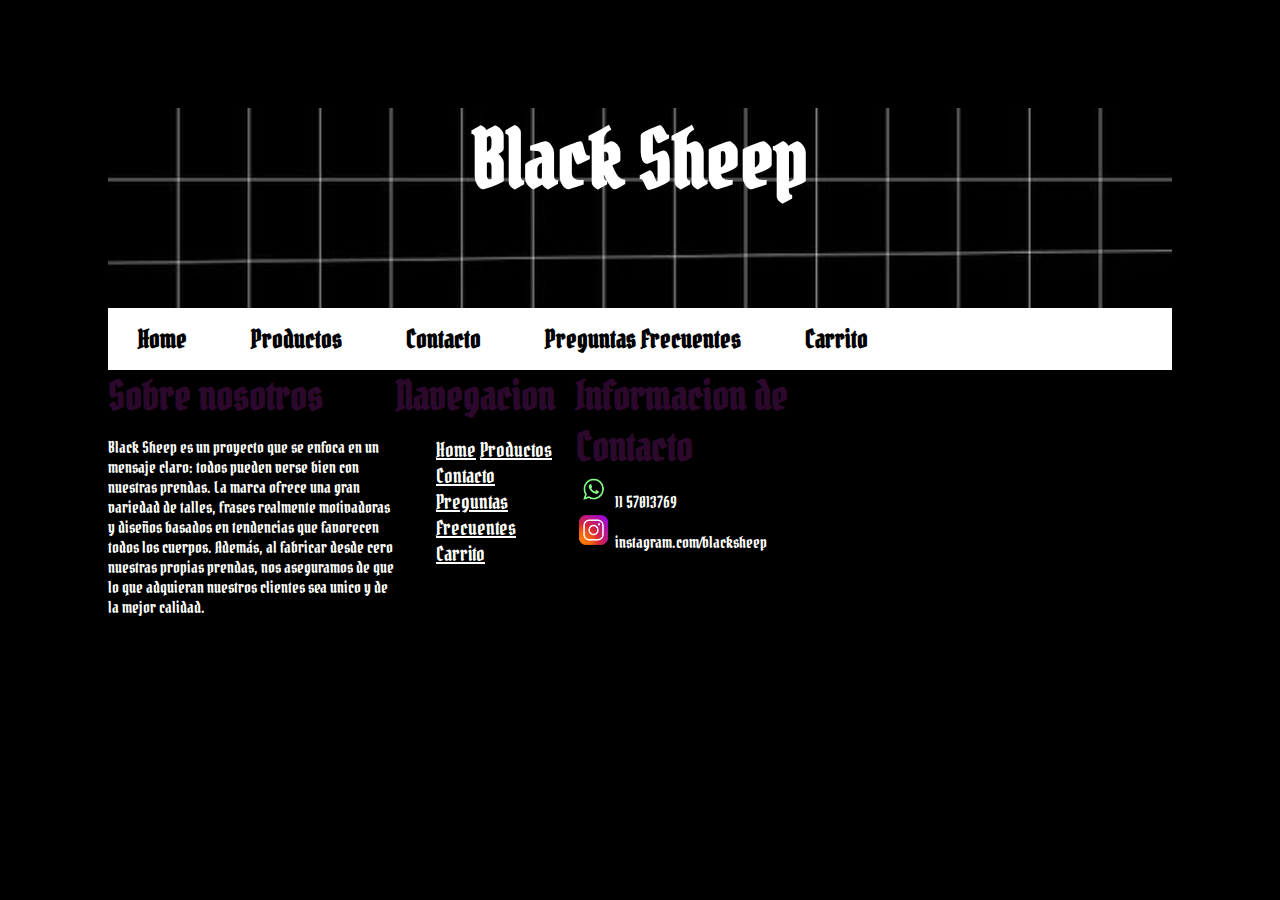
==== Carrito.html @ 5d83b426 "Se agrega el proyecto" ====
<!DOCTYPE html>
<html lang="en">
<head>
    <meta charset="UTF-8">
    <meta http-equiv="X-UA-Compatible" content="IE=edge">
    <meta name="viewport" content="width=device-width, initial-scale=1.0">
<title> Black Sheep</title>
<link rel="stylesheet" href="estilos.css">
<link rel="preconnect" href="https://fonts.gstatic.com">
<link href="https://fonts.googleapis.com/css2?family=Pirata+One&display=swap" rel="stylesheet">
<style>body{background-color:black;padding: 100px;} h1 {background-image: url(logo2.jpg);background-size: cover;height: 200px;margin: 0px;}</style>


</head>

<body>

    <h1> Black Sheep </h1>

    <nav>
        <div id="menu">
        <ul>
            <li><a href="index.html">Home</a></li>
 <li><a href="Productos.html">Productos</a></li>
<li><a href="Contacto.html">Contacto</a></li>
<li><a href="Preguntas_Frecuentes.html">Preguntas Frecuentes</a></li>
<li><a href="Carrito.html">Carrito</a></li>
        </ul>
    </div>
    </nav>

    <footer>
        <div class="contenido">
            <div class="columna1">
            <h2>Sobre nosotros</h2> <p> Black Sheep es un proyecto que se enfoca en un mensaje claro: todos pueden verse bien con nuestras prendas. 
            La marca ofrece una gran variedad de talles, frases realmente motivadoras y diseños basados en tendencias que favorecen todos los cuerpos. 
            Además, al fabricar desde cero nuestras propias prendas,  nos aseguramos de que lo que adquieran nuestros clientes sea unico y de la mejor calidad.</p>
        </div>
    
        <div class="columna3">
            <h2>Navegacion</h2>
            <ul>
                <li><a href="index.html">Home</a></li>
         <li><a href="Productos.html">Productos</a></li>
        <li><a href="Contacto.html">Contacto</a></li>
        <li><a href="Preguntas_Frecuentes.html">Preguntas Frecuentes</a></li>
        <li><a href="Carrito.html">Carrito</a></li>
                </ul>
    
        </div>
    
        <div class="columna2">
            <h2>Informacion de Contacto</h2>
            <div class="row">
                <img src="celu.png">
                <label>11 57013769</label>
            </div>
            <div class="row2">
                <img src="ig.png">
                <label>instagram.com/blacksheep</label>
    
            </div>
    
            
    
    
    
        </div>
    
    </footer>

    </body>
---- estilos.css ----
h1{color:rgb(255, 255, 255);font-family: 'Pirata One'; text-align: center ; font-size: 80px; text-align-last: center;margin: auto;}

#menu{ display: flex;  background-color:rgb(255, 255, 255);}
#menu ul{list-style: none;margin: 0;padding: 0;border: 3px;}
#menu ul li{display: inline-block;}
#menu ul li a{color:rgb(0, 0, 0); text-decoration: none; display: block;padding: 15px 30px;font-weight: bold;font-family:'Pirata One' ;font-size: 25px;}
    
#menu ul li a:hover{background-color:rgb(51, 4, 39)}

#imagen {display: flex; 
justify-content:space-around;margin: 80px 150px;transition: transform 3s;}

#imagen :hover {transform: scale(1.3)}

table{ width: 70%;background-color: rgb(51, 4, 39);text-align: left;margin:20px}
th,td {border: solid 1px black; font-family: 'Pirata One';font-size: 25px;}

.formulario{margin:auto ;margin-top:10px;width: 350px;padding: 10px;background-color: whitesmoke;border: none;font-size: 20px;}
.formulario2{font-size: 25px; color: black;}
h3{color: white;font-family:'Pirata One';}
.naranja {color:rgb(51, 4, 39);font-family:'Pirata One';}

td{color: cornsilk;}

.preguntasFrecuentes{color:white;font-family:'Pirata One';font-size: 50px;}
h4{color: white;font-family:'Pirata One';}

.grid {
    display: grid; height: 800px;
    grid-template-columns: 350px auto;height: 600px;justify-content: center; grid-template-rows: 450px 300px;}

.imagen4 {display:flex;float: left;height: 360px;margin: 25px 1px;}


.imagen1 {display: flex;float: left;height: 390px; margin: 50px 1px;}

.imagen2 {display:flex;float: left;height: 390px;margin: 50px 1px}


#menu2{ display: flex; justify-content: center ; background-color:rgb(255, 255, 255);position:absolute;left: 100px;top: 300px;}
#menu2 ul{list-style: none;margin: 0; ;padding: 0;border: 3px}
#menu2 ul li{display: inline-block;}
#menu2 ul li a{color:rgb(0, 0, 0); text-decoration: none; display: block;padding: 15px 32px;font-weight: bold;font-family:'Pirata One' ;font-size: 25px;}
    
#menu2 ul li a:hover{background-color:rgb(51, 4, 39)}

p{color: white;font-family:'Pirata One';}

.grilla{ display: grid;
    grid-template-columns: 300px 1fr ;
    grid-template-rows: 350px ;
    grid-gap: 50px; }

.grilla .formulario {
    grid-area: 1/1/1/1;}

.grilla .info { grid-area: 1/2/2/4; margin: 80px 40px;}



.compra{font-size: 20px;}
.pago{font-size: 20px;}
.envio{font-size: 20px;}

.info{bordeR:solid 5px rgb(51, 4, 39);}

#grad {background-image: linear-gradient(black,rgb(51, 4, 39))}

.inicio {font-family:'Pirata One';
    color:white;
    text-align: center;
    font-size: 40px;
    margin-top: 10%;
    margin: 10%;
    animation-name: aparecer;
    animation-duration: 3s;
    animation-iteration-count: infinite;}
   

@keyframes aparecer {
    0% {opacity: 0;}
    100% {opacity: 1;}
}

h2{color:rgb(44, 9, 44);font-family: 'Pirata One';font-size: 40px;margin: auto;}

footer{
   color: white;width: 900px;
}

.contenido { display: flex; margin: auto;}

.columna1{width: 32%;}

.columna2 {width: 30%;}
.comlumna2 .row{ margin-top: 50px;margin-right: 50%;}

.row img {width: 35px; height: 36px;}

.row2 img {width: 35px; height: 36px;}

.columna3{width: 20%;}

.columna3 ul {list-style: none;border: 10px;}
.columna3 ul li{display: inline-block;}
.columna3 ul li a {color:white;font-family:'Pirata One' ;font-size: 20px;}

label{font-family: 'Pirata One'; text-align: center; }
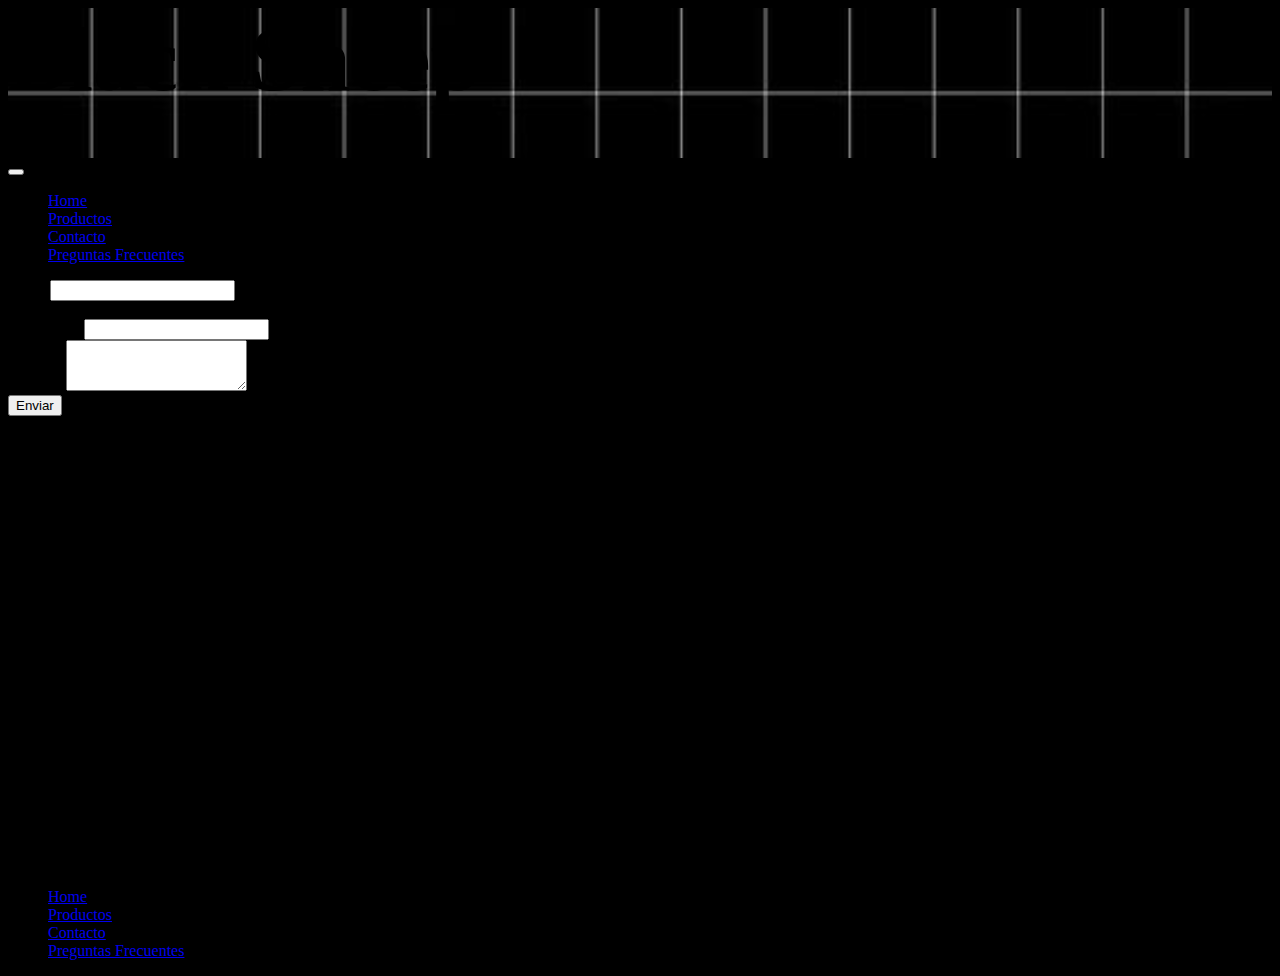
==== commit 74ad08af: "Update Carrito.html" ====
--- a/Carrito.html
+++ b/Carrito.html
@@ -4,69 +4,143 @@
     <meta charset="UTF-8">
     <meta http-equiv="X-UA-Compatible" content="IE=edge">
     <meta name="viewport" content="width=device-width, initial-scale=1.0">
-<title> Black Sheep</title>
-<link rel="stylesheet" href="estilos.css">
+<title>Black Sheep Contacto</title>
+<link rel="stylesheet" href="style.css">
 <link rel="preconnect" href="https://fonts.gstatic.com">
 <link href="https://fonts.googleapis.com/css2?family=Pirata+One&display=swap" rel="stylesheet">
-<style>body{background-color:black;padding: 100px;} h1 {background-image: url(logo2.jpg);background-size: cover;height: 200px;margin: 0px;}</style>
-
+<link rel="stylesheet" href="css/bootstrap.min.css">
+<style>body{background-color:black;} h1 {background-image: url(logo2.jpg);background-size: cover;height: 150px;margin: 0px;font-size: 90px;}</style>
+<meta name="description" content="Comprá productos de Indumentaria por internet.Hacé tu pedido, pagalo online y recibilo donde quieras.">
+<meta name="keywords" content="ropa sin genero,black,Sheep">
 
 </head>
 
 <body>
 
+    <script src="https://cdn.jsdelivr.net/npm/@popperjs/core@2.9.2/dist/umd/popper.min.js" integrity="sha384-IQsoLXl5PILFhosVNubq5LC7Qb9DXgDA9i+tQ8Zj3iwWAwPtgFTxbJ8NT4GN1R8p" crossorigin="anonymous"></script>
+<script src="js/bootstrap.min.js"></script>
+
     <h1> Black Sheep </h1>
 
-    <nav>
-        <div id="menu">
-        <ul>
-            <li><a href="index.html">Home</a></li>
- <li><a href="Productos.html">Productos</a></li>
-<li><a href="Contacto.html">Contacto</a></li>
-<li><a href="Preguntas_Frecuentes.html">Preguntas Frecuentes</a></li>
-<li><a href="Carrito.html">Carrito</a></li>
-        </ul>
-    </div>
-    </nav>
+    <nav class="navbar navbar-expand-lg navbar-light bg-light">
+    
+        <div class="container-fluid">
+          <button class="navbar-toggler" type="button" data-bs-toggle="collapse" data-bs-target="#navbarSupportedContent" aria-controls="navbarSupportedContent" aria-expanded="false" aria-label="Toggle navigation">
+            <span class="navbar-toggler-icon"></span>
+          </button>
+          <div class="collapse navbar-collapse" id="navbarSupportedContent">
+            <ul class="navbar-nav me-auto mb-2 mb-lg-0">
+              <li class="nav-item">
+                <a class="nav-link active" href="index.html">Home</a>
+              </li>
+              <li class="nav-item">
+                <a class="nav-link active" href="Productos.html">Productos</a>
+              </li>
+              <li class="nav-item dropdown">
+                <a class="nav-link active " href="Contacto.html" > Contacto </a>
+                <li class="nav-item">
+                    <a class="nav-link active" href="Preguntas_Frecuentes.html">Preguntas Frecuentes</a>
+                </li>
+          
+        </div>
+      </nav>
+<div class="grilla">
+      <form>
+        <div class="mb-3">
+          <label for="exampleInputEmail1" class="form-label">Email</label>
+          <input type="email" class="form-control" id="exampleInputEmail1" aria-describedby="emailHelp">
+          <div id="emailHelp" class="form-text">Nunca compartiremos tus datos con nadie mas.</div>
+        </div>
+        <div class="mb-3">
+          <label for="exampleInputPassword1" class="form-label">Contraseña</label>
+          <input type="password" class="form-control" id="exampleInputPassword1">
+        </div>
+        <div class="mb-3">
+            <label for="exampleFormControlTextarea1" class="form-label">Mensaje</label>
+            <textarea class="form-control" id="exampleFormControlTextarea1" rows="3"></textarea>
+          </div>
+         <button type="submit" class="btn btn-dark">Enviar</button>
+      </form>
 
-    <footer>
-        <div class="contenido">
-            <div class="columna1">
-            <h2>Sobre nosotros</h2> <p> Black Sheep es un proyecto que se enfoca en un mensaje claro: todos pueden verse bien con nuestras prendas. 
-            La marca ofrece una gran variedad de talles, frases realmente motivadoras y diseños basados en tendencias que favorecen todos los cuerpos. 
-            Además, al fabricar desde cero nuestras propias prendas,  nos aseguramos de que lo que adquieran nuestros clientes sea unico y de la mejor calidad.</p>
-        </div>
-    
-        <div class="columna3">
-            <h2>Navegacion</h2>
-            <ul>
-                <li><a href="index.html">Home</a></li>
-         <li><a href="Productos.html">Productos</a></li>
-        <li><a href="Contacto.html">Contacto</a></li>
-        <li><a href="Preguntas_Frecuentes.html">Preguntas Frecuentes</a></li>
-        <li><a href="Carrito.html">Carrito</a></li>
-                </ul>
-    
-        </div>
-    
-        <div class="columna2">
-            <h2>Informacion de Contacto</h2>
-            <div class="row">
-                <img src="celu.png">
-                <label>11 57013769</label>
-            </div>
-            <div class="row2">
-                <img src="ig.png">
-                <label>instagram.com/blacksheep</label>
-    
-            </div>
-    
+
+<h3 class="info">Todos los mensajes recomendamos realizarlos a nuestro instagram @black_sheep o por WhatsApp al 11 57013769 y en el plazo menor a 24 horas serán respondidos</h3>
+
+
+ </div>
+
+ <footer class="footer-section">
+  <div class="container">
+      <div class="footer-cta pt-5 pb-5">
+          <div class="row">
+              <div class="col-xl-4 col-md-4 mb-30">
+                  <div class="single-cta">
+                      <i class="fas fa-map-marker-alt"></i>
+                      <div class="cta-text">
+                          <h4>Find us</h4>
+                          <span>Malavia 444</span>
+                      </div>
+                  </div>
+              </div>
+              <div class="col-xl-4 col-md-4 mb-30">
+                  <div class="single-cta">
+                      <i class="fas fa-phone"></i>
+                      <div class="cta-text">
+                          <h4>Call us</h4>
+                          <span>1557013769</span>
+                      </div>
+                  </div>
+              </div>
+              <div class="col-xl-4 col-md-4 mb-30">
+                  <div class="single-cta">
+                      <i class="far fa-envelope-open"></i>
+                      <div class="cta-text">
+                          <h4>Mail us</h4>
+                          <span>Blacksheep@gmail.com</span>
+                      </div>
+                  </div>
+              </div>
+          </div>
+      </div>
+      <div class="footer-content pt-5 pb-5">
+          <div class="row">
+              <div class="col-xl-4 col-lg-4 mb-50">
+                  <div class="footer-widget">
+                      <div class="footer-logo">
+                          <a href="index.html"></a>
+                      </div>
+                      <div class="footer-text">
+                        <h4>About Us</h4>
+                          <p>Black Sheep es un proyecto que se enfoca en un mensaje claro: todos pueden verse bien con nuestras prendas. 
+                            La marca ofrece una gran variedad de talles, frases realmente motivadoras y diseños basados en tendencias que favorecen todos los cuerpos. 
+                            Además, al fabricar desde cero nuestras propias prendas,  nos aseguramos de que lo que adquieran nuestros clientes sea unico y de la mejor calidad.</p>
+                      </div>
+                     
+                  </div>
+              </div>
+              <div class="col-xl-4 col-lg-4 col-md-6 mb-30">
+                  <div class="footer-widget">
+                      <div class="footer-widget-heading">
+                          <h3>Navegacion</h3>
+                      </div>
+                      <ul>
+                          <li><a href="index.html">Home</a></li>
+                          <li><a href="Productos.html">Productos</a></li>
+                          <li><a href="Contacto.html">Contacto</a></li>
+                          <li><a href="Preguntas_Frecuentes.html">Preguntas Frecuentes</a></li>
+                          
+                      </ul>
+                  </div>
+              </div>
             
-    
-    
-    
-        </div>
-    
-    </footer>
+          </div>
+      </div>
+  </div>
+ 
+</footer>
+</div>
 
-    </body>+</body>
+
+</html>
+
+
